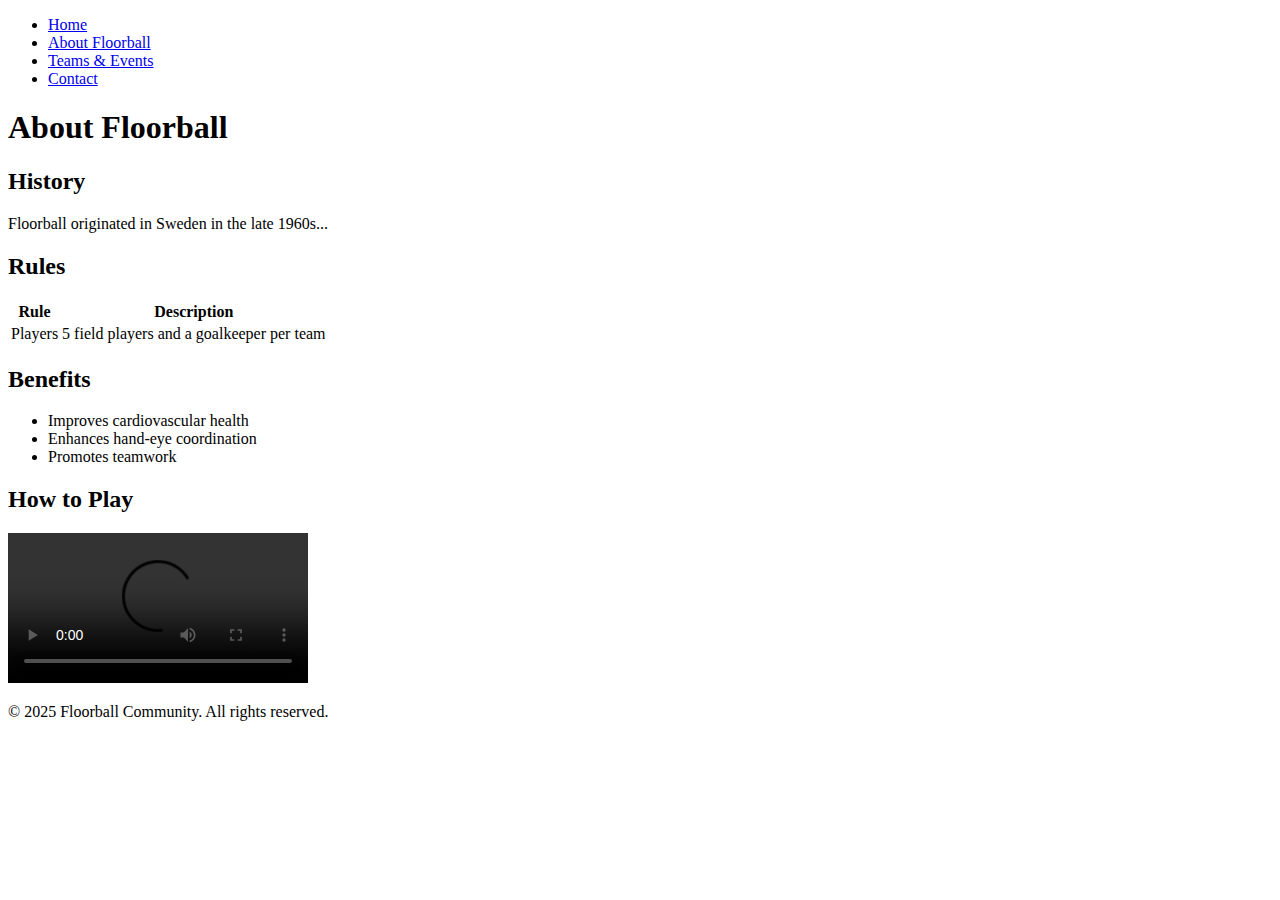
==== about.html @ d1d8c329 "more page baselines" ====
<!DOCTYPE html>
<html lang="en">
<head>
    <meta charset="UTF-8">
    <meta name="viewport" content="width=device-width, initial-scale=1.0">
    <title>About Floorball</title>
    <link rel="stylesheet" href="style.css">
</head>
<body>
    <header>
        <nav>
            <ul>
                <li><a href="index.html">Home</a></li>
                <li><a href="about.html">About Floorball</a></li>
                <li><a href="teams-events.html">Teams & Events</a></li>
                <li><a href="contact.html">Contact</a></li>
            </ul>
        </nav>
    </header>

    <main>
        <h1>About Floorball</h1>
        
        <section>
            <h2>History</h2>
            <p>Floorball originated in Sweden in the late 1960s...</p>
        </section>

        <section>
            <h2>Rules</h2>
            <table>
                <tr>
                    <th>Rule</th>
                    <th>Description</th>
                </tr>
                <tr>
                    <td>Players</td>
                    <td>5 field players and a goalkeeper per team</td>
                </tr>
                <!-- Add more rules here -->
            </table>
        </section>

        <section>
            <h2>Benefits</h2>
            <ul>
                <li>Improves cardiovascular health</li>
                <li>Enhances hand-eye coordination</li>
                <li>Promotes teamwork</li>
            </ul>
        </section>

        <section>
            <h2>How to Play</h2>
            <video controls>
                <source src="floorball-tutorial.mp4" type="video/mp4">
                Your browser does not support the video tag.
            </video>
        </section>
    </main>

    <footer>
        <p>&copy; 2025 Floorball Community. All rights reserved.</p>
    </footer>
</body>
</html>
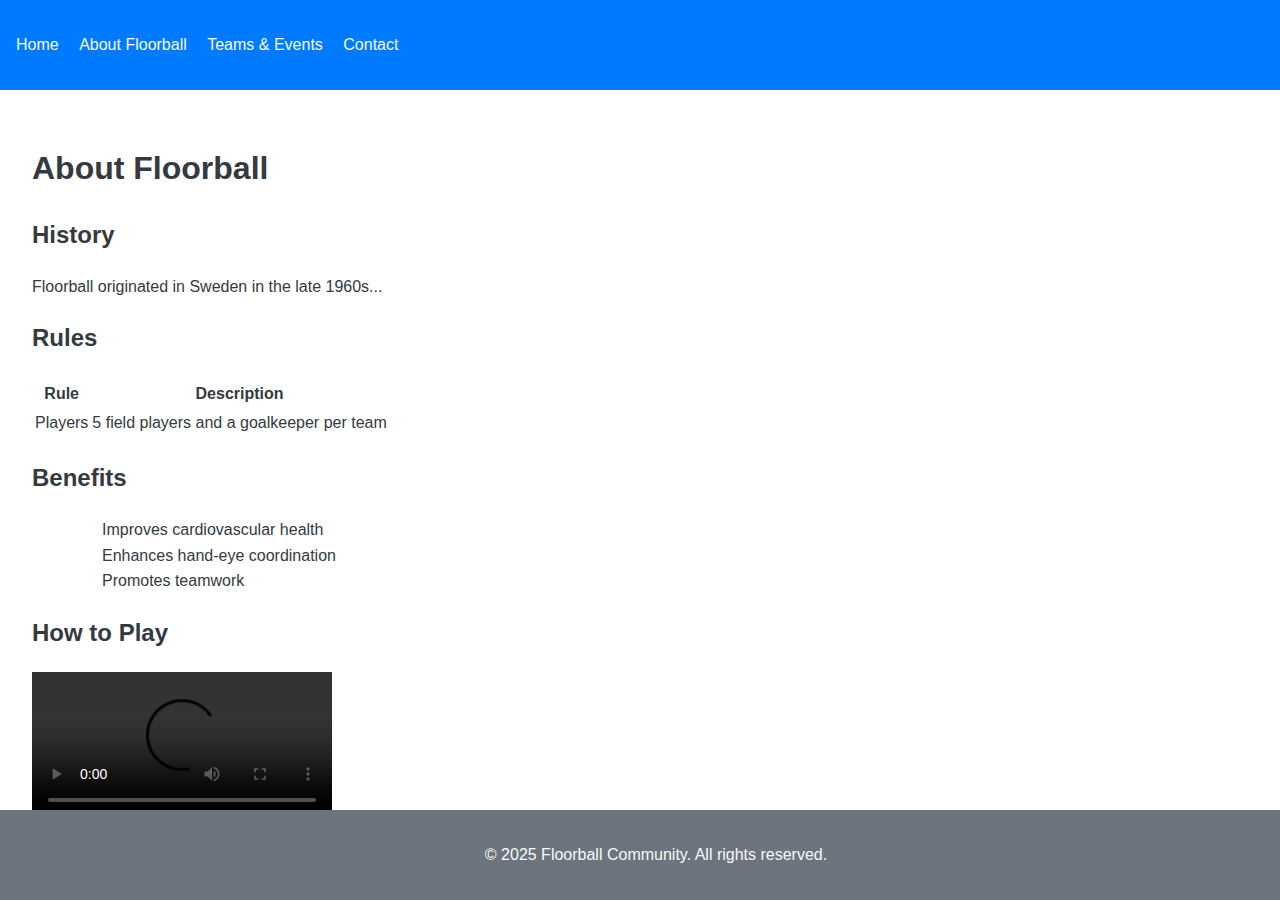
==== commit 0d51b127: "style.css added" ====
--- a/about.html
+++ b/about.html
@@ -37,11 +37,10 @@
                     <td>Players</td>
                     <td>5 field players and a goalkeeper per team</td>
                 </tr>
-                <!-- Add more rules here -->
             </table>
         </section>
 
-        <section>
+        <section class="benefits">
             <h2>Benefits</h2>
             <ul>
                 <li>Improves cardiovascular health</li>
--- a/style.css
+++ b/style.css
@@ -0,0 +1,181 @@
+/* General Styles */
+body {
+    font-family: 'Open Sans', sans-serif;
+    line-height: 1.6;
+    color: #343A40;
+    margin: 0;
+    padding: 0;
+}
+
+h1, h2, h3 {
+    font-family: 'Montserrat', sans-serif;
+}
+
+/* Header Styles */
+header {
+    background-color: #007BFF;
+    padding: 1rem;
+}
+
+nav ul {
+    list-style-type: none;
+    padding: 0;
+}
+
+nav ul li {
+    display: inline;
+    margin-right: 1rem;
+}
+
+nav ul li a {
+    color: #F8F9FA;
+    text-decoration: none;
+}
+
+/* Main Content Styles */
+main {
+    padding: 2rem;
+}
+
+.hero img {
+    max-width: 100%;
+    height: auto;
+}
+
+.hero h1 {
+    position: absolute;
+    top: 50%;
+    left: 50%;
+    transform: translate(-50%, -50%);
+    color: white;
+    text-shadow: 2px 2px 4px rgba(0,0,0,0.5);
+}
+
+.button {
+    display: inline-block;
+    background-color: #28A745;
+    color: #F8F9FA;
+    padding: 0.5rem 1rem;
+    text-decoration: none;
+    border-radius: 5px;
+}
+
+.featured-news article {
+    box-shadow: 0 4px 6px rgba(0,0,0,0.1);
+    transition: box-shadow 0.3s ease;
+}
+
+.featured-news article:hover {
+    box-shadow: 0 6px 8px rgba(0,0,0,0.15);
+}
+
+.benefits li {
+    list-style-type: none;
+    padding-left: 30px;
+    background-size: 20px;
+    background-repeat: no-repeat;
+    background-position: left center;
+}
+
+.benefits li:nth-child(1) {
+    background-image: url('heart-icon.png');
+}
+
+.benefits li:nth-child(2) {
+    background-image: url('coordination-icon.png');
+}
+
+.benefits li:nth-child(3) {
+    background-image: url('team-icon.png');
+}
+
+.team-profile {
+    border-radius: 8px;
+    overflow: hidden;
+    transition: transform 0.3s ease;
+}
+
+.team-profile:hover {
+    transform: translateY(-5px);
+}
+
+.events table tr:nth-child(even) {
+    background-color: #f2f2f2;
+}
+
+.contact-info p {
+    padding-left: 30px;
+    background-size: 20px;
+    background-repeat: no-repeat;
+    background-position: left center;
+}
+
+.contact-info p:nth-child(1) {
+    background-image: url('email-icon.png');
+}
+
+.contact-info p:nth-child(2) {
+    background-image: url('phone-icon.png');
+}
+
+.contact-info p:nth-child(3) {
+    background-image: url('location-icon.png');
+}
+
+/* Footer Styles */
+footer {
+    background-color: #6C757D;
+    color: #F8F9FA;
+    text-align: center;
+    padding: 1rem;
+    position: absolute;
+    bottom: 0;
+    width: 100%;
+}
+
+/* Responsive Design */
+@media (min-width: 768px) {
+    nav ul li {
+        display: inline;
+    }
+
+    .hero {
+        display: flex;
+        align-items: center;
+    }
+
+    .hero img {
+        width: 66.66%;
+    }
+
+    .hero h1 {
+        position: static;
+        transform: none;
+        width: 33.33%;
+        padding: 0 20px;
+    }
+
+    .featured-news, .cta {
+        display: flex;
+        justify-content: space-between;
+    }
+
+    .featured-news article, .cta a {
+        width: 48%;
+    }
+
+    .about-content, .contact-content {
+        display: flex;
+        justify-content: space-between;
+    }
+
+    .about-content > section, .contact-content > section {
+        width: 48%;
+    }
+
+    .team-profiles {
+        display: grid;
+        grid-template-columns: repeat(3, 1fr);
+        gap: 20px;
+    }
+}
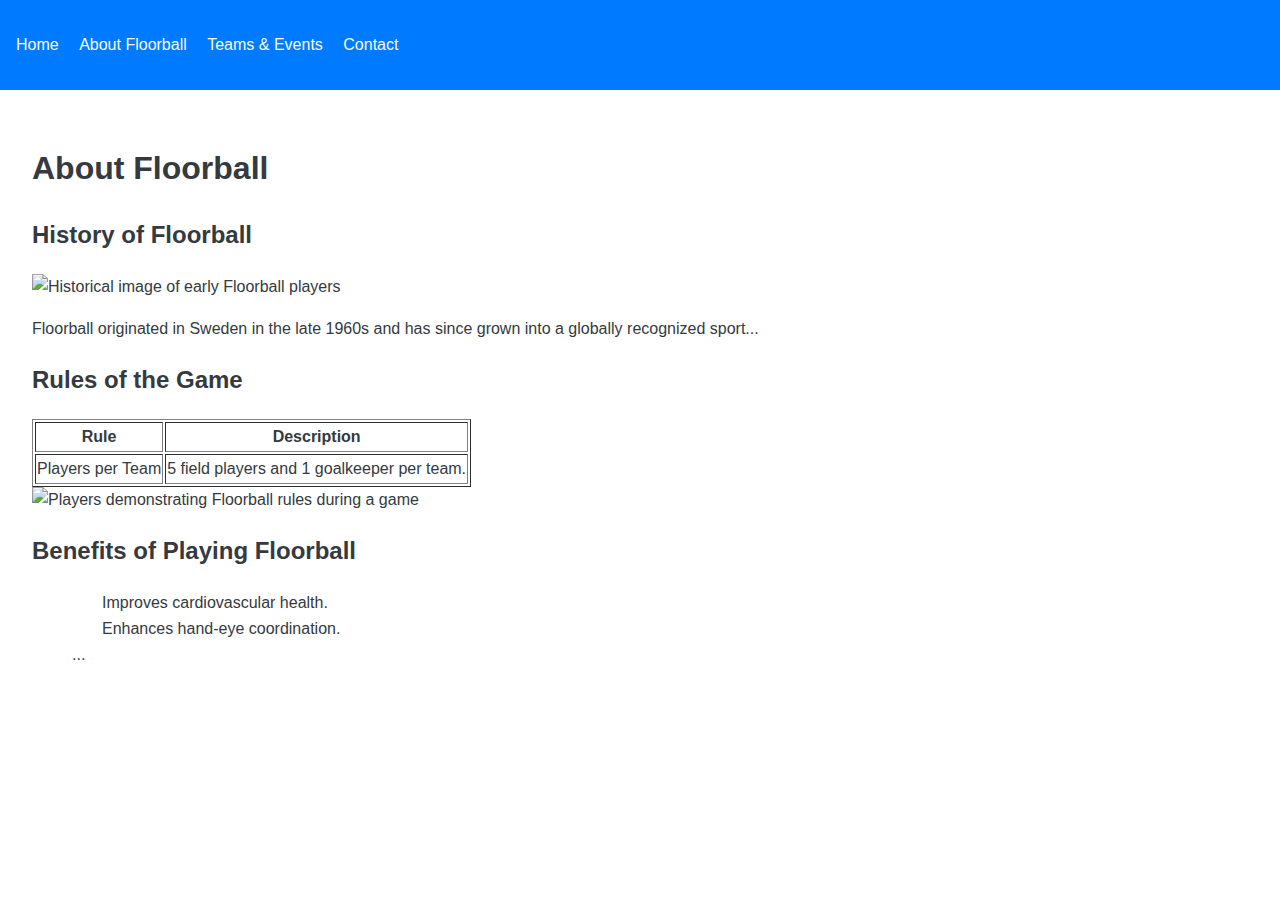
==== commit 262ba8b7: "adding image placeholders" ====
--- a/about.html
+++ b/about.html
@@ -18,48 +18,38 @@
         </nav>
     </header>
 
+    <!-- Main Content -->
     <main>
+        <!-- Page Title -->
         <h1>About Floorball</h1>
-        
-        <section>
-            <h2>History</h2>
-            <p>Floorball originated in Sweden in the late 1960s...</p>
+
+        <!-- History Section -->
+        <section class="history">
+            <h2>History of Floorball</h2>
+            <img src="images/floorball-history.jpg" alt="Historical image of early Floorball players">
+            <p>Floorball originated in Sweden in the late 1960s and has since grown into a globally recognized sport...</p>
         </section>
 
-        <section>
-            <h2>Rules</h2>
-            <table>
-                <tr>
-                    <th>Rule</th>
-                    <th>Description</th>
-                </tr>
-                <tr>
-                    <td>Players</td>
-                    <td>5 field players and a goalkeeper per team</td>
-                </tr>
+        <!-- Rules Section -->
+        <section class="rules">
+            <h2>Rules of the Game</h2>
+            <!-- Table for Rules -->
+            <table border="1">
+                <tr><th>Rule</th><th>Description</th></tr>
+                <tr><td>Players per Team</td><td>5 field players and 1 goalkeeper per team.</td></tr>
+                <!-- Add more rules as needed -->
             </table>
+
+            <!-- Image for Rules -->
+            <img src="images/floorball-rules.jpg" alt="Players demonstrating Floorball rules during a game">
         </section>
 
+        <!-- Benefits Section -->
         <section class="benefits">
-            <h2>Benefits</h2>
-            <ul>
-                <li>Improves cardiovascular health</li>
-                <li>Enhances hand-eye coordination</li>
-                <li>Promotes teamwork</li>
-            </ul>
-        </section>
-
-        <section>
-            <h2>How to Play</h2>
-            <video controls>
-                <source src="floorball-tutorial.mp4" type="video/mp4">
-                Your browser does not support the video tag.
-            </video>
-        </section>
-    </main>
-
-    <footer>
-        <p>&copy; 2025 Floorball Community. All rights reserved.</p>
-    </footer>
-</body>
-</html>
+            <h2>Benefits of Playing Floorball</h2>
+            <!-- List with Icons -->
+            <ul class="">
+                <!-- Replace icons with actual images later -->
+                <li style='background-image: url("icons/heart-icon.png");'>Improves cardiovascular health.</li>
+                <li style='background-image: url("icons/coordination-icon.png");'>Enhances hand-eye coordination.</li> 
+             ...
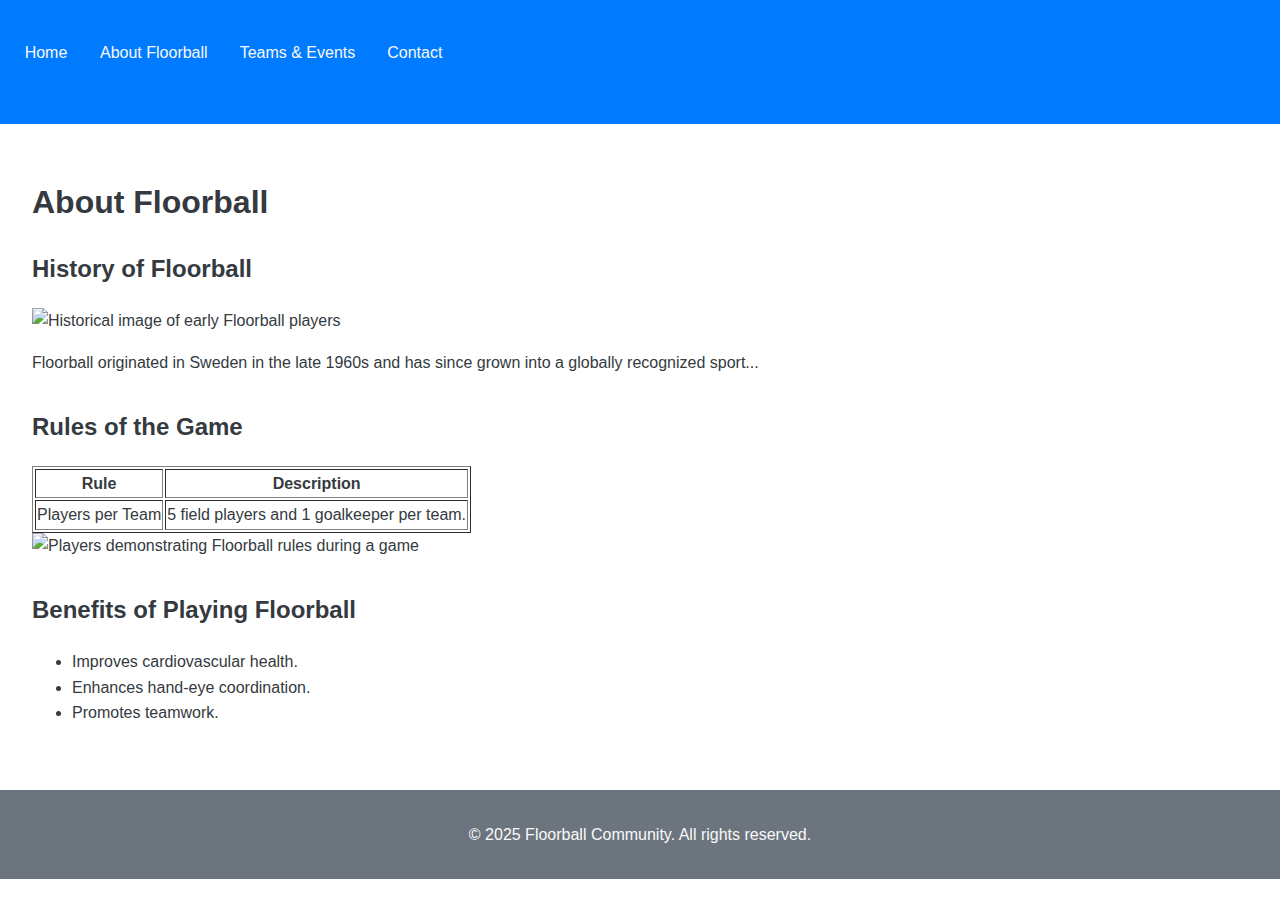
==== commit d9e84c36: "responsiveness v2" ====
--- a/about.html
+++ b/about.html
@@ -18,7 +18,6 @@
         </nav>
     </header>
 
-    <!-- Main Content -->
     <main>
         <!-- Page Title -->
         <h1>About Floorball</h1>
@@ -26,7 +25,11 @@
         <!-- History Section -->
         <section class="history">
             <h2>History of Floorball</h2>
-            <img src="images/floorball-history.jpg" alt="Historical image of early Floorball players">
+            <picture>
+                <source srcset="images/floorball-history-small.jpg" media="(max-width: 768px)">
+                <source srcset="images/floorball-history-large.jpg" media="(min-width: 769px)">
+                <img src="images/floorball-history.jpg" alt="Historical image of early Floorball players">
+            </picture>
             <p>Floorball originated in Sweden in the late 1960s and has since grown into a globally recognized sport...</p>
         </section>
 
@@ -41,7 +44,11 @@
             </table>
 
             <!-- Image for Rules -->
-            <img src="images/floorball-rules.jpg" alt="Players demonstrating Floorball rules during a game">
+            <picture>
+                <source srcset="images/floorball-rules-small.jpg" media="(max-width: 768px)">
+                <source srcset="images/floorball-rules-large.jpg" media="(min-width: 769px)">
+                <img src="images/floorball-rules.jpg" alt="Players demonstrating Floorball rules during a game">
+            </picture>
         </section>
 
         <!-- Benefits Section -->
@@ -52,4 +59,13 @@
                 <!-- Replace icons with actual images later -->
                 <li style='background-image: url("icons/heart-icon.png");'>Improves cardiovascular health.</li>
                 <li style='background-image: url("icons/coordination-icon.png");'>Enhances hand-eye coordination.</li> 
-             ...
+                <li style='background-image: url("icons/team-icon.png");'>Promotes teamwork.</li>
+            </ul>
+        </section>
+    </main>
+
+    <footer>
+        <p>&copy; 2025 Floorball Community. All rights reserved.</p>
+    </footer>
+</body>
+</html>
--- a/style.css
+++ b/style.css
@@ -20,106 +20,75 @@
 nav ul {
     list-style-type: none;
     padding: 0;
+    display: flex;
+    flex-direction: column;
 }
 
 nav ul li {
-    display: inline;
-    margin-right: 1rem;
+    margin-bottom: 0.5rem;
 }
 
 nav ul li a {
     color: #F8F9FA;
     text-decoration: none;
+    display: block;
+    padding: 0.5rem;
+    min-height: 44px;
+    min-width: 44px;
+    text-align: center;
 }
 
 /* Main Content Styles */
 main {
-    padding: 2rem;
+    padding: 1rem;
 }
 
-.hero img {
-    max-width: 100%;
-    height: auto;
+.hero, .history, .rules, .benefits, .teams, .events, .registration, .contact-form, .contact-info, .map {
+    margin-bottom: 2rem;
 }
 
-.hero h1 {
-    position: absolute;
-    top: 50%;
-    left: 50%;
-    transform: translate(-50%, -50%);
-    color: white;
-    text-shadow: 2px 2px 4px rgba(0,0,0,0.5);
+.team-profiles {
+    display: grid;
+    grid-template-columns: repeat(auto-fit, minmax(200px, 1fr));
+    gap: 20px;
+}
+
+.team-profile img {
+    width: 100%;
+    height: auto;
 }
 
 .button {
     display: inline-block;
     background-color: #28A745;
     color: #F8F9FA;
-    padding: 0.5rem 1rem;
+    padding: 0.75rem 1rem;
     text-decoration: none;
     border-radius: 5px;
+    min-width: 44px;
+    min-height: 44px;
+    text-align: center;
 }
 
 .featured-news article {
     box-shadow: 0 4px 6px rgba(0,0,0,0.1);
     transition: box-shadow 0.3s ease;
+    padding: 1rem;
+    margin-bottom: 1rem;
 }
 
 .featured-news article:hover {
     box-shadow: 0 6px 8px rgba(0,0,0,0.15);
 }
 
-.benefits li {
-    list-style-type: none;
-    padding-left: 30px;
-    background-size: 20px;
-    background-repeat: no-repeat;
-    background-position: left center;
+.cta {
+    display: flex;
+    flex-direction: column;
+    align-items: center;
 }
 
-.benefits li:nth-child(1) {
-    background-image: url('heart-icon.png');
-}
-
-.benefits li:nth-child(2) {
-    background-image: url('coordination-icon.png');
-}
-
-.benefits li:nth-child(3) {
-    background-image: url('team-icon.png');
-}
-
-.team-profile {
-    border-radius: 8px;
-    overflow: hidden;
-    transition: transform 0.3s ease;
-}
-
-.team-profile:hover {
-    transform: translateY(-5px);
-}
-
-.events table tr:nth-child(even) {
-    background-color: #f2f2f2;
-}
-
-.contact-info p {
-    padding-left: 30px;
-    background-size: 20px;
-    background-repeat: no-repeat;
-    background-position: left center;
-}
-
-.contact-info p:nth-child(1) {
-    background-image: url('email-icon.png');
-}
-
-.contact-info p:nth-child(2) {
-    background-image: url('phone-icon.png');
-}
-
-.contact-info p:nth-child(3) {
-    background-image: url('location-icon.png');
+.cta .button {
+    margin-bottom: 1rem;
 }
 
 /* Footer Styles */
@@ -128,31 +97,25 @@
     color: #F8F9FA;
     text-align: center;
     padding: 1rem;
-    position: absolute;
-    bottom: 0;
-    width: 100%;
 }
 
 /* Responsive Design */
 @media (min-width: 768px) {
-    nav ul li {
-        display: inline;
+    nav ul {
+        flex-direction: row;
     }
 
-    .hero {
-        display: flex;
-        align-items: center;
-    }
-
-    .hero img {
-        width: 66.66%;
+    nav ul li {
+        margin-right: 1rem;
+        margin-bottom: 0;
     }
 
     .hero h1 {
-        position: static;
-        transform: none;
-        width: 33.33%;
-        padding: 0 20px;
+        font-size: 2rem;
+    }
+
+    main {
+        padding: 2rem;
     }
 
     .featured-news, .cta {
@@ -164,18 +127,29 @@
         width: 48%;
     }
 
-    .about-content, .contact-content {
-        display: flex;
-        justify-content: space-between;
+    .team-profiles {
+        grid-template-columns: repeat(auto-fit, minmax(250px, 1fr));
+    }
+}
+
+@media (min-width: 1024px) {
+    .hero h1 {
+        font-size: 2.5rem;
     }
 
-    .about-content > section, .contact-content > section {
-        width: 48%;
+    .cta {
+        flex-direction: row;
+        justify-content: center;
     }
 
-    .team-profiles {
-        display: grid;
-        grid-template-columns: repeat(3, 1fr);
-        gap: 20px;
+    .cta .button {
+        margin: 0 1rem;
     }
 }
+
+@media (orientation: landscape) and (max-width: 768px) {
+    .hero img {
+        height: 50vh;
+        object-fit: cover;
+    }
+}
